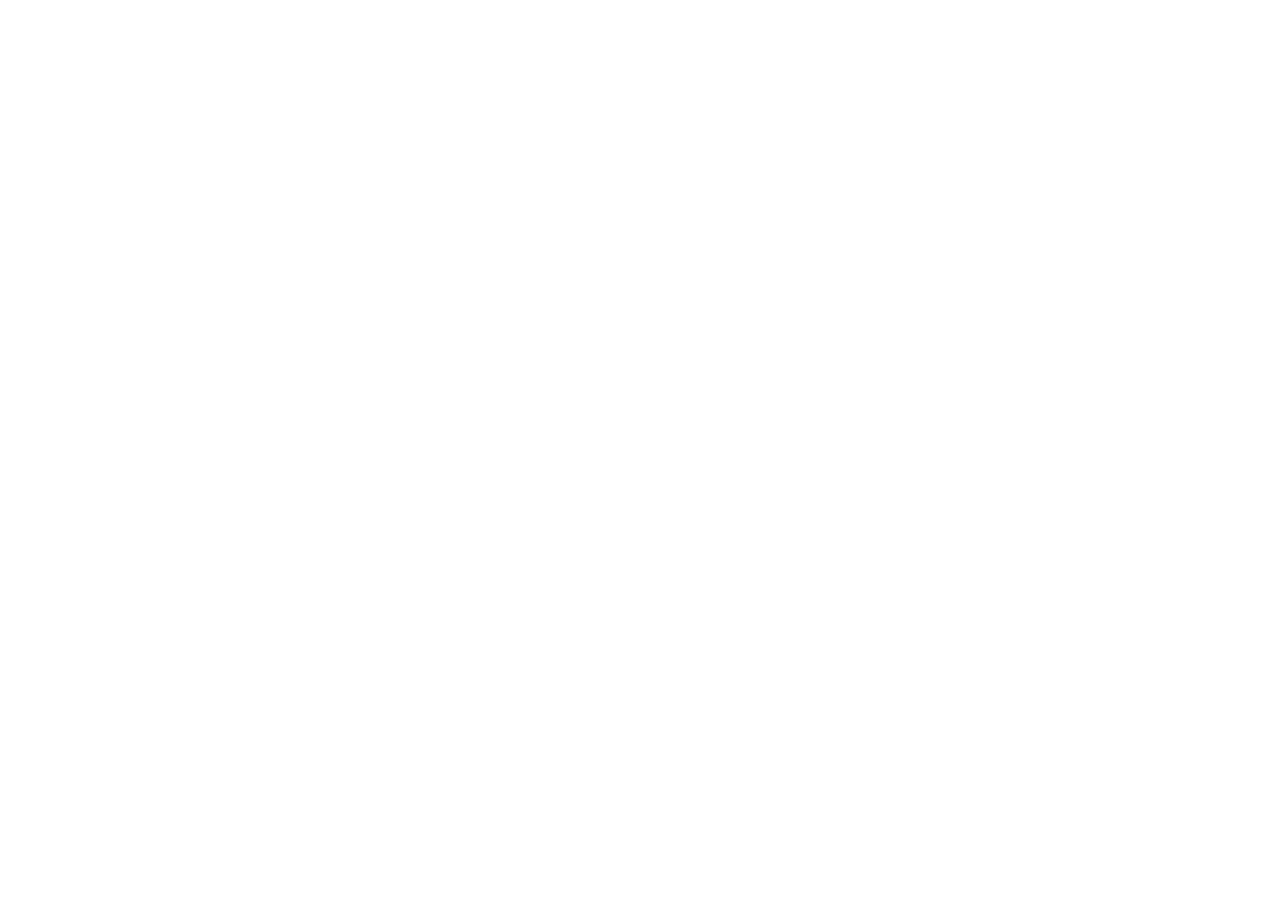
==== Tea Cozy/index.html @ e385b9fe "created boilerplate" ====
<!DOCTYPE html>
<html lang="en">
<head>
    <meta charset="UTF-8">
    <meta http-equiv="X-UA-Compatible" content="IE=edge">
    <meta name="viewport" content="width=device-width, initial-scale=1.0">
    <title>Tea Cozy</title>
</head>
<body>
    
</body>
</html>
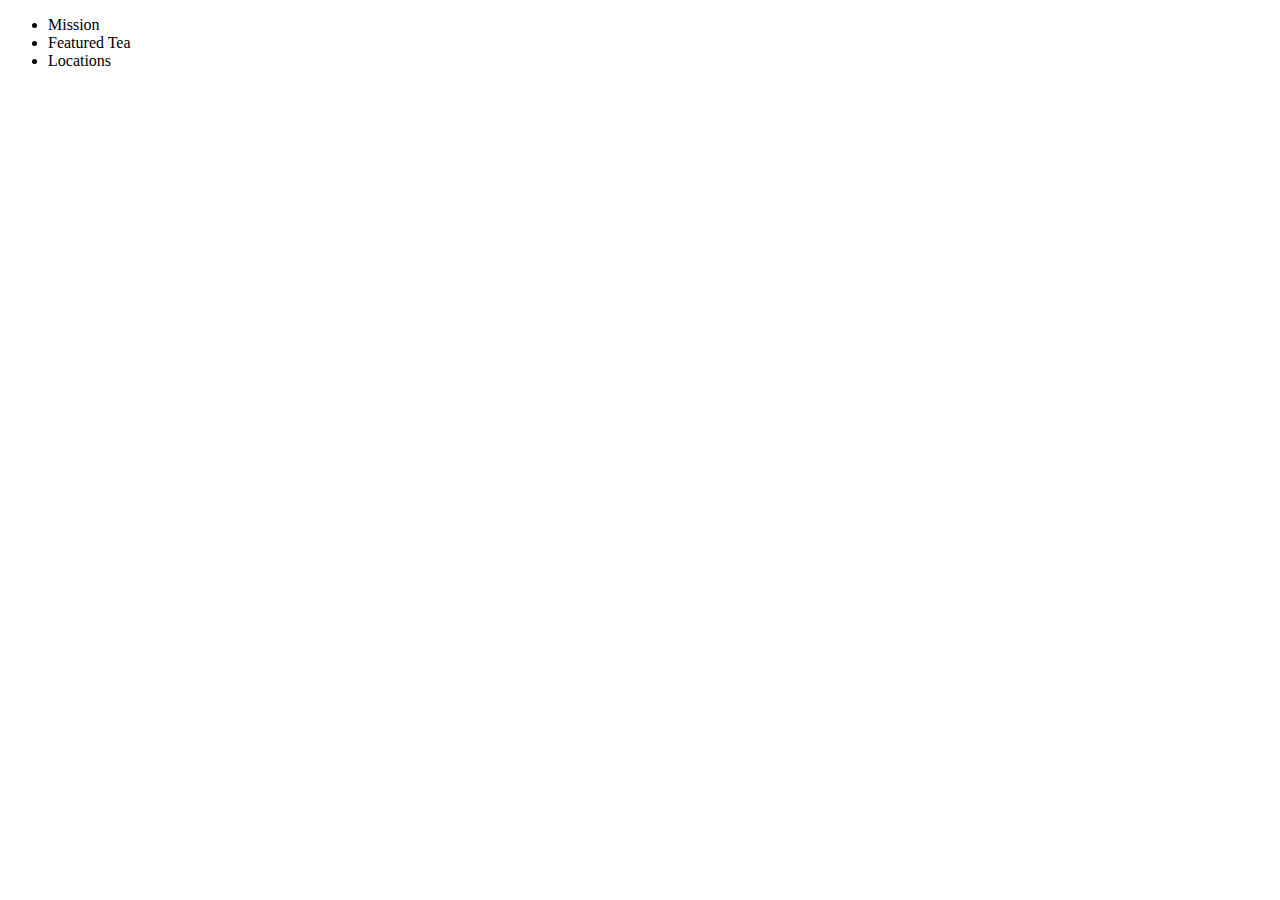
==== commit 69094d25: "setting out nav" ====
--- a/Tea Cozy/index.html
+++ b/Tea Cozy/index.html
@@ -7,6 +7,15 @@
     <title>Tea Cozy</title>
 </head>
 <body>
-    
+    <header>
+        <nav class="topnav">
+<!--This is a comment. Comments are not displayed in the browser-->
+<ul>
+    <li>Mission</li>
+    <li>Featured Tea</li>
+    <li>Locations</li>
+</ul>
+        </nav>
+    </header>
 </body>
 </html>